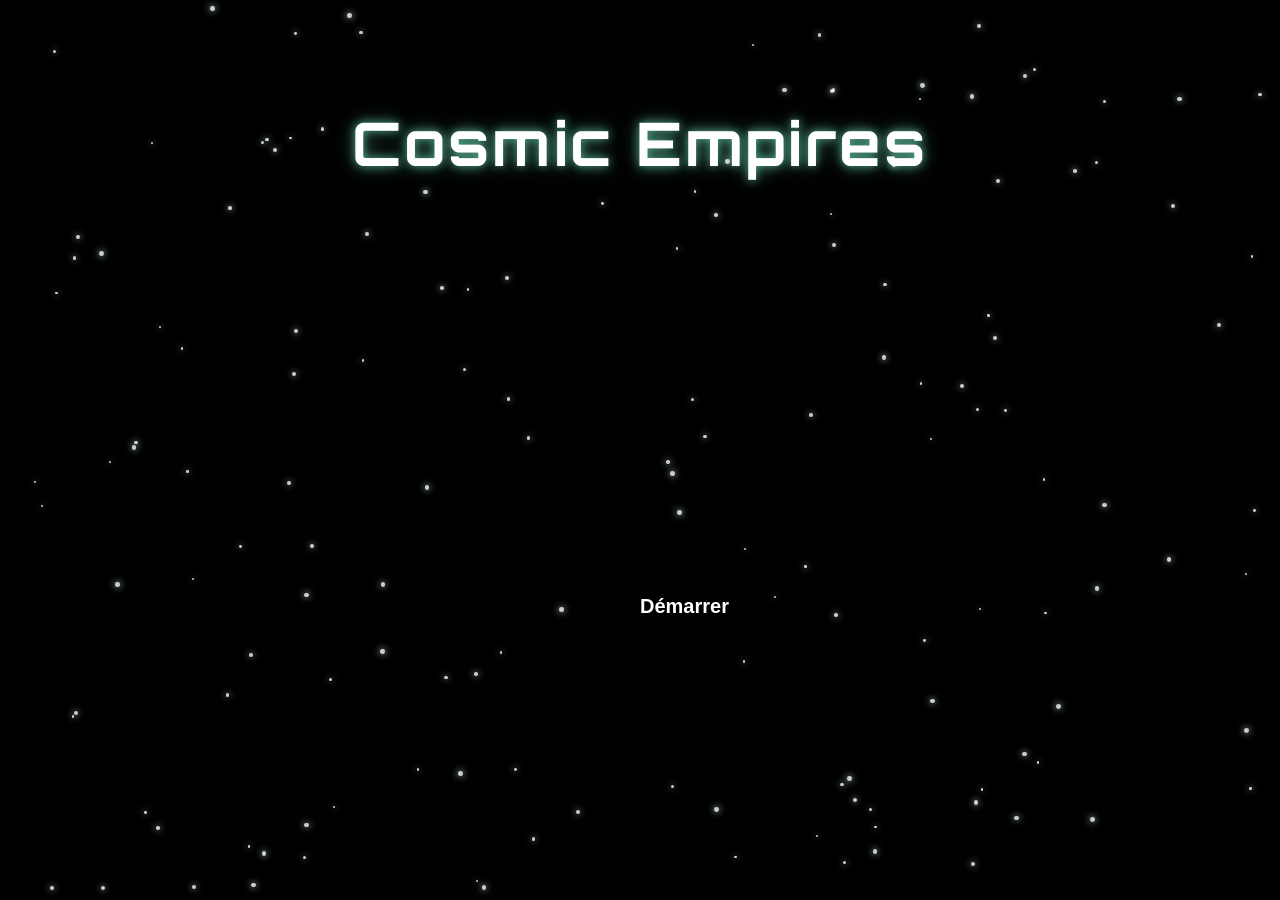
==== app.html @ 8ec2c0fb "spa" ====
<!DOCTYPE html>
<html lang="fr">
<head>
    <meta charset="UTF-8">
    <title>Cosmic Empires</title>

    <!-- CSS global -->
    <link rel="stylesheet" href="css/dashboard.css">
    <link rel="stylesheet" href="css/batiments.css">
    <link rel="stylesheet" href="css/unites.css">
    <link rel="stylesheet" href="css/missions.css">
    <link rel="stylesheet" href="css/map.css">
    <link rel="stylesheet" href="css/inventaire.css">
    <link rel="stylesheet" href="css/profil.css">
    <link rel="stylesheet" href="css/labo.css">
    <link rel="stylesheet" href="css/trade.css">
    <link rel="stylesheet" href="css/recherche.css">
    <link rel="stylesheet" href="css/global-scale.css">
    <link rel="stylesheet" href="css/base.css">
    <link rel="stylesheet" href="css/layout.css">
    <link rel="stylesheet" href="css/components.css">
    <link rel="stylesheet" href="css/index.css">
    
    <link href="https://fonts.googleapis.com/css2?family=Orbitron:wght@400;700&display=swap" rel="stylesheet">
</head>

<body>

    <!-- Conteneur SPA -->
    <main id="app">

        <!-- Bouton Retour (global) -->
        <div id="back-button-wrapper">
            <button id="btn-retour">Retour</button>
        </div>

        <!-- Page de connexion -->
        <section id="page-connexion" class="spa-page">
            <div id="home-screen">
                <div class="shooting-stars"></div>

                <div class="title-zone">
                    <h1>Cosmic Empires</h1>
                </div>

                <div class="button-zone">
                    <button id="start-btn">Démarrer</button>
                </div>
            </div>
        </section>

        <!-- Dashboard -->
        <section id="page-dashboard" class="spa-page">
            <header>
                <h1>Tableau de bord - Cosmic Empires</h1>
            </header>

            <div class="dashboard-container">
                <div class="dashboard-card" onclick="location.hash='page-batiments'">
                    <h2>Bâtiments</h2>
                    <p>Gérer les extracteurs, réactateurs, archives, ateliers…</p>
                </div>

                <div class="dashboard-card" onclick="location.hash='page-unites'">
                    <h2>Unités</h2>
                    <p>Gérer les drones, frégates, sentinelles…</p>
                </div>

                <div class="dashboard-card" onclick="location.hash='page-missions'">
                    <h2>Missions</h2>
                    <p>Objectifs, expéditions, récompenses.</p>
                </div>

                <div class="dashboard-card" onclick="location.hash='page-inventaire'">
                    <h2>Inventaire</h2>
                    <p>Ressources, modules, améliorations.</p>
                </div>

                <div class="dashboard-card" onclick="location.hash='page-profil'">
                    <h2>Profil</h2>
                    <p>Niveau, progression, statistiques.</p>
                </div>

                <div class="dashboard-card" onclick="location.hash='page-labo'">
                    <h2>Laboratoire de transmutation</h2>
                    <p>Processus industriels avancés, transformation profonde des ressources.</p>
                </div>

                <div class="dashboard-card" onclick="location.hash='page-trade'">
                    <h2>Trader</h2>
                    <p>Échanges instantanés, taux variables, logique de marché.</p>
                </div>

                <div class="dashboard-card" onclick="location.hash='page-recherche'">
                    <h2>Centre de Recherche</h2>
                    <p>Recherche théorique, analyse, technologie pure.</p>
                </div>
            </div>
        </section>

        <!-- Bâtiments -->
        <section id="page-batiments" class="spa-page">
            <h1 class="page-title">Bâtiments</h1>

            <div class="building-slots" id="building-slots">
                <div class="slot" data-slot="1"></div>
                <div class="slot" data-slot="2"></div>
                <div class="slot" data-slot="3"></div>
                <div class="slot" data-slot="4"></div>
                <div class="slot" data-slot="5"></div>
            </div>

            <div class="buildings-container" id="buildings-container"></div>
        </section>

        <!-- Unités -->
        <section id="page-unites" class="spa-page">
            <header>
                <h1>Unités & Flotte</h1>
            </header>

            <div class="units-container" id="units-container">
                <!-- Les cartes seront générées automatiquement -->
            </div>
        </section>

        <!-- Missions -->
        <section id="page-missions" class="spa-page">
            <header>
                <h1>Missions</h1>
            </header>

            <div class="main-layout">

                <div class="column">
                    <h2>Missions disponibles</h2>
                    <div id="missionsList"></div>
                    <p id="missionStatus"></p>
                </div>

                <div class="column">
                    <h2>Journal de mission</h2>
                    <div class="building">
                        <p id="missionLog">Aucune mission en cours.</p>
                    </div>
                </div>

            </div>
        </section>

        <!-- Inventaire -->
        <section id="page-inventaire" class="spa-page">
    <h1 class="page-title">Inventaire</h1>

    <div class="inventory-grid">

        <div class="inventory-item">
            <span class="emoji">🔩</span>
            <p class="item-name">Ferraille</p>
            <p id="invScrap" class="item-value">0</p>
        </div>

        <div class="inventory-item">
            <span class="emoji">⚡</span>
            <p class="item-name">Énergie</p>
            <p id="invEnergy" class="item-value">0</p>
        </div>

        <div class="inventory-item">
            <span class="emoji">🧬</span>
            <p class="item-name">Nano‑composants</p>
            <p id="invNano" class="item-value">0</p>
        </div>

        <div class="inventory-item">
            <span class="emoji">📡</span>
            <p class="item-name">Données anciennes</p>
            <p id="invData" class="item-value">0</p>
        </div>

        <div class="inventory-item">
            <span class="emoji">🛠️</span>
            <p class="item-name">Acier renforcé</p>
            <p id="invAcier" class="item-value">0</p>
        </div>

        <div class="inventory-item">
            <span class="emoji">🤖</span>
            <p class="item-name">Nanites synthétiques</p>
            <p id="invNanites" class="item-value">0</p>
        </div>

        <div class="inventory-item">
            <span class="emoji">🧩</span>
            <p class="item-name">Module cybernétique</p>
            <p id="invModule" class="item-value">0</p>
        </div>

        <div class="inventory-item">
            <span class="emoji">🧠</span>
            <p class="item-name">Fragment d’IA oubliée</p>
            <p id="invFragment" class="item-value">0</p>
        </div>

    </div>
</section>

<!--page profil-->

<section id="page-profil" class="spa-page">

    <!-- Ligne des rangs -->
    <div class="rank-display">
        <div id="rank-prev" class="rank-side"></div>
        <div id="rank-current" class="rank-current"></div>
        <div id="rank-next" class="rank-side"></div>
    </div>

    <!-- Panneau principal -->
    <div class="rank-panel">

        <!-- Icône du rang -->
        <img id="rank-icon" src="assets/ranks/non_classe.png" alt="Rang">

        <!-- Grille d'informations -->
        <div class="info-grid">

            <!-- Colonne 1 -->
            <div class="col">

                <div class="info-line">
                    <span>Temps de jeu :</span>
                    <span id="playtime">0h 00m</span>
                </div>

                <div class="info-line">
                    <span>Points d'expérience :</span>
                    <span id="xp-points">0 XP</span>
                </div>

                <div class="info-line">
                    <span>Progression du rang :</span>
                    <span id="rank-progress-text">0%</span>
                </div>

                <div class="progress-bar">
                    <div class="progress-fill" id="rank-progress"></div>
                </div>

                <div class="section-title">Troupes</div>

                <div class="info-line">
                    <span>Drone</span>
                    <span id="drone-level">0 / 10</span>
                </div>
                <div class="progress-bar">
                    <div class="progress-fill troop-fill" id="drone-fill"></div>
                </div>

                <div class="info-line">
                    <span>Frégate</span>
                    <span id="frigate-level">0 / 10</span>
                </div>
                <div class="progress-bar">
                    <div class="progress-fill troop-fill" id="frigate-fill"></div>
                </div>

                <div class="info-line">
                    <span>Sentinelle</span>
                    <span id="sentinel-level">0 / 10</span>
                </div>
                <div class="progress-bar">
                    <div class="progress-fill troop-fill" id="sentinel-fill"></div>
                </div>

                <div class="info-line">
                    <span>Cargo</span>
                    <span id="cargo-level">0 / 10</span>
                </div>
                <div class="progress-bar">
                    <div class="progress-fill troop-fill" id="cargo-fill"></div>
                </div>

                <div class="info-line">
                    <span>Chasseur</span>
                    <span id="chasseur-level">0 / 10</span>
                </div>
                <div class="progress-bar">
                    <div class="progress-fill troop-fill" id="chasseur-fill"></div>
                </div>

                <div class="info-line">
                    <span>Hangar</span>
                    <span id="hangar-level">0 / 10</span>
                </div>
                <div class="progress-bar">
                    <div class="progress-fill troop-fill" id="hangar-fill"></div>
                </div>

                <div class="info-line total-line">
                    <span>Total troupes</span>
                    <span id="troops-total-text">0%</span>
                </div>
                <div class="progress-bar">
                    <div class="progress-fill" id="troops-total-fill"></div>
                </div>

            </div>

            <!-- Colonne 2 -->
            <div class="col">

                <div class="section-title">Bâtiments</div>

                <div class="info-line">
                    <span id="bat1-name"></span>
                    <span id="bat1-level">0 / 10</span>
                </div>
                <div class="progress-bar">
                    <div class="progress-fill building-fill" id="bat1-fill"></div>
                </div>

                <div class="info-line">
                    <span id="bat2-name"></span>
                    <span id="bat2-level">0 / 10</span>
                </div>
                <div class="progress-bar">
                    <div class="progress-fill building-fill" id="bat2-fill"></div>
                </div>

                <div class="info-line">
                    <span id="bat3-name"></span>
                    <span id="bat3-level">0 / 10</span>
                </div>
                <div class="progress-bar">
                    <div class="progress-fill building-fill" id="bat3-fill"></div>
                </div>

                <div class="info-line">
                    <span id="bat4-name"></span>
                    <span id="bat4-level">0 / 10</span>
                </div>
                <div class="progress-bar">
                    <div class="progress-fill building-fill" id="bat4-fill"></div>
                </div>

                <div class="info-line">
                    <span id="bat5-name"></span>
                    <span id="bat5-level">0 / 10</span>
                </div>
                <div class="progress-bar">
                    <div class="progress-fill building-fill" id="bat5-fill"></div>
                </div>

                <div class="info-line total-line">
                    <span>Total bâtiments</span>
                    <span id="buildings-total-text">0%</span>
                </div>
                <div class="progress-bar">
                    <div class="progress-fill" id="buildings-total-fill"></div>
                </div>

            </div>

        </div>

    </div>

</section>

<!-- labo -->
<section id="page-labo" class="spa-page">

    <h1>Laboratoire de transmutation</h1>
    <p class="subtitle">
        Ici, la matière perd ses lois. Les ressources se recomposent et renaissent sous de nouvelles formes.
    </p>

    <!-- Bloc 2 colonnes -->
    <div class="section grid-2" id="recipeColumns">

        <!-- Colonne 1 : choix ressource -->
        <div class="col">
            <h3>Ressource d’entrée</h3>

            <div class="col-content" id="inputDisplay">
                <select id="inputSelect">
                    <option value="">-- Choisir une ressource --</option>
                    <option value="scrap">Ferraille</option>
                    <option value="energie">Énergie</option>
                    <option value="nano">Nano‑composants</option>
                    <option value="data">Données anciennes</option>
                </select>

                <span id="inputEmoji" class="emoji-display"></span>

                <span id="inputCost" class="cost-item">Coût : -</span>
            </div>
        </div>

        <!-- Colonne 2 : résultat -->
        <div class="col">
            <h3>Résultat obtenu</h3>

            <div class="col-content" id="outputDisplay">
                <span id="outputText" class="result-name">Sélectionnez une ressource.</span>

                <span id="outputEmoji" class="emoji-display"></span>

                <span id="outputGain" class="cost-item">Gain : -</span>
            </div>
        </div>

    </div>

    <!-- Bouton centré -->
    <div class="section center">
        <button id="startBtn" disabled>Lancer la transmutation</button>
    </div>

    <!-- Zone de feedback -->
    <div class="section status-box" id="statusBox">
        Aucune transmutation en cours.
    </div>

</section>

    <!-- trade -->

    <section id="page-trade" class="spa-page">

    <div class="trade-grid">

        <!-- Ligne 1 : Bouclier -->
        <div class="trade-shield">
            <div class="shield-emoji">🛡️</div>
        </div>

        <!-- Lignes 2 & 3 : Ressources -->
        <div class="trade-resources"></div>

        <!-- Ligne 4 : Résultat -->
        <div class="trade-result">
            <div id="shieldTime" class="shield-time">Durée : 0 min</div>
            <button id="tradeConfirm" class="trade-confirm">Valider l'échange</button>
        </div>

    </div>

</section>

       <!-- recherche -->

       <section id="page-recherche" class="spa-page">

    <h1>Centre de Recherche</h1>
    <p class="subtitle">
        Débloquez de nouvelles technologies pour améliorer votre empire.
    </p>

    <!-- Conteneur des technologies -->
    <div class="tech-grid" id="techGrid"></div>

    <!-- Zone d'information -->
    <div class="section info-box" id="infoBox">
        Sélectionnez une technologie pour voir les détails.
    </div>

</section>


        <!-- Map -->
        <section id="page-map" class="spa-page">
            <h1></h1>
        </section>

    </main>

    <script type="module" src="js/main.js"></script>


    <audio id="gameMusic" src="assets/audio/theme.mp3" loop></audio>

</body>
</html>
---- css/dashboard.css ----
.dashboard-container {
    display: grid;
    grid-template-columns: repeat(auto-fit, minmax(250px, 1fr));
    gap: 20px;
    padding: 40px;
}

.dashboard-card {
    background: rgba(20, 20, 20, 0.8);
    border: 1px solid #444;
    padding: 20px;
    border-radius: 8px;
    cursor: pointer;
    transition: 0.2s;
}

.dashboard-card:hover {
    background: rgba(40, 40, 40, 0.9);
    transform: translateY(-4px);
}

.dashboard-card h2 {
    margin-top: 0;
    color: #00bcd4;
}

#page-dashboard {
    background-image: url("../assets/Logo/tableau.png");
    background-size: cover;
    background-position: center;
    background-repeat: no-repeat;

    min-height: 100vh;
    width: 100%;
    position: relative;
    overflow: hidden;
}
---- css/batiments.css ----
/* ============================
   PAGE BÂTIMENTS
============================ */

#page-batiments {
    background-image: url("../assets/Logo/batiments.png");
    background-size: cover;
    background-position: center;
    background-repeat: no-repeat;

    min-height: 100vh;
    width: 100%;
    position: relative;
    overflow: hidden;
}



/* Grille des slots */
.building-slots {
    width: 90%;
    margin: 30px auto;
    display: grid;
    grid-template-columns: repeat(auto-fit, minmax(260px, 1fr));
    gap: 25px;
}

/* Slot */
.slot {
    background: rgba(0, 0, 0, 0.45);
    border: 1px solid rgba(255, 255, 255, 0.15);
    border-radius: 12px;
    padding: 20px;

    display: flex;
    flex-direction: column;
    justify-content: flex-start;

    backdrop-filter: blur(6px);

    min-height: 380px;
}

.slot.empty {
    color: #888;
    font-size: 1.2em;
    font-style: italic;
}

/* Carte bâtiment */
.building-card {
    width: 100%;
    display: flex;
    flex-direction: column;
    gap: 8px;
}

.building-image {
    width: 100%;
    max-height: 160px;
    object-fit: contain;
    margin-bottom: 10px;
}

.building-name {
    font-size: 1.3em;
    color: #7fffd4;
}

.building-description {
    color: #d0d4d8;
    font-size: 0.95em;
}

.building-level {
    color: #fff;
    font-weight: bold;
}

.building-bonus {
    color: #a0ffd4;
}

.building-cost {
    color: #ffd86b;
}

.building-time {
    color: #ffb84a;
}

.building-button {
    margin-top: 10px;
    padding: 10px 15px;

    background: rgba(255, 255, 255, 0.15);
    border: 1px solid rgba(255, 255, 255, 0.25);
    border-radius: 8px;

    color: #fff;
    font-size: 1em;
    font-weight: 600;

    cursor: pointer;
    transition: 0.25s;
    backdrop-filter: blur(4px);
}

.building-button:hover {
    background: rgba(255, 255, 255, 0.25);
    border-color: rgba(255, 255, 255, 0.4);
    transform: translateY(-2px);
}



/* HUD style Missions */
.hud-missions-style {
    width: 90%;
    margin: 20px auto;
    padding: 15px;
    background: rgba(0, 0, 0, 0.45);
    border: 1px solid rgba(255, 255, 255, 0.15);
    border-radius: 10px;
    backdrop-filter: blur(6px);

    display: flex;
    justify-content: space-between;
    align-items: center;
}

.hud-left p {
    margin: 4px 0;
    color: #d0d4d8;
    font-size: 1.1em;
}

/* Conteneur des slots */
.building-slots {
    width: 90%;
    margin: 30px auto;
    display: grid;
    grid-template-columns: repeat(auto-fit, minmax(260px, 1fr));
    gap: 25px;
}

/* Slot vide ou rempli */
.slot {
    background: rgba(0, 0, 0, 0.45);
    border: 1px solid rgba(255, 255, 255, 0.15);
    border-radius: 12px;
    padding: 20px;

    display: flex;
    justify-content: center;
    align-items: flex-start; /* important */
    flex-direction: column; /* pour empiler proprement */

    backdrop-filter: blur(6px);
    transition: 0.25s;

    min-height: 380px; /* augmente la hauteur minimale */
    height: auto; /* laisse le contenu décider */
}


/* Apparence d’un slot vide */
.slot.empty {
    color: #888;
    font-size: 1.2em;
    font-style: italic;
}

/* Carte bâtiment dans un slot */
.slot .building-card {
    width: 100%;
    height: 100%;
    padding: 0;
    background: transparent;
    border: none;
    box-shadow: none;
}
---- css/unites.css ----
/* ============================
   PAGE UNITÉS
============================ */

#page-unites {
    background-image: url("../assets/Logo/unite.png");
    background-size: cover;
    background-position: center;
    background-repeat: no-repeat;

    min-height: 100vh;
    width: 100%;
    position: relative;
    overflow: hidden;
}


header h1 {
    text-align: center;
    color: #7fffd4;
    margin-top: 20px;
    text-shadow: 0 0 10px rgba(127, 255, 212, 0.4);
}

/* Grille des unités */
.units-container {
    width: 90%;
    margin: 30px auto;
    display: grid;
    grid-template-columns: repeat(auto-fit, minmax(260px, 1fr));
    gap: 25px;
}

/* Carte unité */
.unit-card {
    background: rgba(0, 0, 0, 0.45);
    border: 1px solid rgba(255, 255, 255, 0.15);
    border-radius: 12px;
    padding: 20px;
    backdrop-filter: blur(6px);
    transition: 0.25s;
}

.unit-card:hover {
    transform: translateY(-4px);
    box-shadow: 0 0 12px rgba(127, 255, 212, 0.3);
}

.unit-image {
    width: 100%;
    height: 140px;
    object-fit: contain;
    margin-bottom: 15px;
}

.unit-name {
    font-size: 1.3em;
    color: #7fffd4;
    margin-bottom: 10px;
}

.unit-description {
    color: #d0d4d8;
    font-size: 0.95em;
    margin-bottom: 12px;
}

.unit-level {
    color: #ffffff;
    font-weight: bold;
    margin-bottom: 10px;
}

.unit-stats {
    color: #a0ffd4;
    margin-bottom: 10px;
}

.unit-cost {
    color: #ffd86b;
    margin-bottom: 10px;
}

.unit-time {
    color: #ffb84a;
    margin-bottom: 15px;
}

.unit-button {
    width: 100%;
    padding: 10px;
    background: rgba(255, 255, 255, 0.15);
    border: none;
    border-radius: 6px;
    font-weight: bold;
    cursor: pointer;
    transition: 0.25s;
}

.unit-button:hover {
    background: rgba(255, 255, 255, 0.15);
    border-color: rgba(255, 255, 255, 0.4);
    transform: translateY(-2px);
}

/* HUD style Missions */
.hud-missions-style {
    width: 90%;
    margin: 20px auto;
    padding: 15px;
    background: rgba(0, 0, 0, 0.45);
    border: 1px solid rgba(255, 255, 255, 0.15);
    border-radius: 10px;
    backdrop-filter: blur(6px);

    display: flex;
    justify-content: space-between;
    align-items: center;
}

.hud-left p {
    margin: 4px 0;
    color: #d0d4d8;
    font-size: 1.1em;
}

.unit-available {
    color: #ffffff;
    background: rgba(127, 255, 212, 0.15);
    border: 1px solid rgba(127, 255, 212, 0.3);
    padding: 6px 10px;
    border-radius: 6px;
    text-align: center;
    font-weight: bold;
    margin: 10px 0;
}

.unit-create {
    display: block;
    width: 70%;
    margin: 10px auto 0 auto;
    padding: 10px;
    background: rgba(127, 255, 212, 0.2);
    border: 1px solid rgba(127, 255, 212, 0.4);
    border-radius: 6px;
    font-weight: bold;
    color: #7fffd4;
    cursor: pointer;
    text-align: center;
    transition: 0.25s;
}

.unit-create:hover {
    background: rgba(127, 255, 212, 0.35);
    transform: translateY(-2px);
}

.unit-image {
    width: 100% !important;
    height: 140px !important;
    object-fit: contain !important;
    display: block;
}
---- css/missions.css ----
/* ============================
   PAGE MISSIONS
============================ */

/* Fond spécifique */
#page-missions {
    background-image: url("../assets/Logo/mission.png");
    background-size: cover;
    background-position: center;
    background-repeat: no-repeat;
    min-height: 100vh;
}


/* Conteneur principal */
#missionsList {
    display: grid;
    grid-template-columns: repeat(auto-fit, minmax(260px, 1fr));
    gap: 25px;
    padding: 20px;
}

/* Carte mission */
.building {
    background: rgba(0, 0, 0, 0.35);
    border: 1px solid rgba(255, 255, 255, 0.15);
    border-radius: 12px;
    padding: 20px;
    backdrop-filter: blur(4px);
    transition: 0.25s;
}

.building:hover {
    transform: translateY(-4px);
    background: rgba(0, 0, 0, 0.45);
}

/* Titres des missions */
.building p strong {
    color: #7fffd4;
    font-size: 1.2em;
}

/* Bouton lancer mission */
.building button {
    width: 100%;
    padding: 10px 0;
    margin-top: 10px;
    border-radius: 8px;
    border: 1px solid #7fffd4;
    background: rgba(0, 0, 0, 0.55);
    color: #7fffd4;
    cursor: pointer;
    transition: 0.2s;
}

.building button:hover:not(:disabled) {
    background: rgba(0, 0, 0, 0.75);
    box-shadow: 0 0 10px rgba(127, 255, 212, 0.4);
}

.building button:disabled {
    opacity: 0.5;
    cursor: not-allowed;
}

/* Statut global */
#missionStatus {
    margin: 20px 0;
    text-align: center;
    font-size: 1.1em;
    color: #ffd86b;
}

/* Journal des missions */
#missionLog {
    margin-top: 20px;
    padding: 15px;
    background: rgba(0, 0, 0, 0.35);
    border: 1px solid rgba(255, 255, 255, 0.15);
    border-radius: 10px;
    backdrop-filter: blur(4px);
    min-height: 60px;
    line-height: 1.4em;
}
/* ============================
   HUD RESSOURCES (GLOBAL)
============================ */

.resources {
    display: flex;
    align-items: center;
    gap: 20px;

    background: #1a1d21;
    padding: 10px 15px;
    border: 1px solid #333;
    border-radius: 6px;

    margin: 10px;
    color: #d0d4d8;
    font-size: 1rem;
}

.resources p {
    margin: 0;
    white-space: nowrap; /* Empêche les retours à la ligne */
}

.btn-map {
    padding: 10px 18px;
    background: rgba(0,0,0,0.7);
    color: white;
    border: 2px solid #4ab3ff;
    border-radius: 8px;
    font-size: 16px;
    cursor: pointer;
    transition: 0.2s;
    white-space: nowrap;
}

.btn-map:hover {
    background: rgba(0,0,0,0.9);
    box-shadow: 0 0 10px #4ab3ff;
}
---- css/map.css ----
/* ================================
   PAGE CARTE (isolation totale)
================================ */

.map-page {
    margin: 0;
    padding: 0;
    width: 100vw;
    height: 100vh;
    overflow: hidden;
    background: #000; /* Fond neutre */
    position: relative;
}

/* Empêche le style global du jeu d'affecter la carte */
.map-page * {
    box-sizing: border-box;
    font-family: inherit;
}

/* ================================
   CONTENEUR (CAMÉRA)
================================ */

#map-container {
    width: 100vw;
    height: 100vh;
    overflow: hidden;
    position: absolute;
    top: 0;
    left: 0;
    cursor: grab;
    z-index: 1;
}

#map-container.dragging {
    cursor: grabbing;
}

/* ================================
   CARTE GALACTIQUE
================================ */

#map {
    width: 6144px;
    height: 4096px;
    background-image: url("assets/map/map.png");
    background-size: 100% 100%;
    background-position: center;
    position: absolute;
    top: 0;
    left: 0;
    cursor: inherit;
    z-index: 2;
    
    transform-origin: top left;
}

/* ================================
   SYSTÈMES STELLAIRES
================================ */

.system {
    width: 28px;
    height: 28px;
    background: radial-gradient(circle, #ffffff, #4ab3ff 60%, #003b66);
    border-radius: 50%;
    position: absolute;
    cursor: pointer;
    border: 2px solid rgba(255,255,255,0.8);
    box-shadow:
        0 0 10px #4ab3ff,
        0 0 20px #4ab3ff,
        0 0 40px #4ab3ff;
    transition: transform 0.2s, box-shadow 0.2s;
    z-index: 5;
}

.system:hover {
    transform: scale(1.3);
    box-shadow:
        0 0 15px #4ab3ff,
        0 0 30px #4ab3ff,
        0 0 60px #4ab3ff;
}

/* ================================
   TOOLTIP XXL
================================ */

.system::after {
    content: attr(data-icon) "  " attr(data-name);
    position: absolute;
    top: -70px;
    left: 60px;
    background: rgba(0, 0, 0, 0.92);
    padding: 14px 22px;
    border-radius: 10px;
    color: white;
    font-size: 32px;
    font-weight: 700;
    opacity: 0;
    pointer-events: none;
    transition: opacity 0.2s;
    white-space: nowrap;
    box-shadow:
        0 0 12px rgba(0,0,0,0.9),
        0 0 25px rgba(0,0,0,0.8),
        0 0 40px rgba(0,150,255,0.4);
    border: 3px solid rgba(0,150,255,0.5);
    z-index: 10;
}

.system:hover::after {
    opacity: 1;
}

.fog-cell {
    position: absolute;
    width: 128px;
    height: 128px;
    background: rgba(0, 0, 0, 0.95);
    transition: background 0.3s, opacity 0.5s;
    pointer-events: none;
    z-index: 10;
}

.fog-exploring {
    background: rgba(255, 0, 0, 0.7);
}

.fog-revealed {
    opacity: 0;
}

#fog-layer {
    position: absolute;
    top: 0;
    left: 0;
    width: 6144px;
    height: 4096px;
    z-index: 9999; /* AU-DESSUS DE TOUT */
    pointer-events: none;
}
---- css/inventaire.css ----
/* ============================
   PAGE INVENTAIRE
============================ */

/* Fond spécifique */
#page-inventaire {
    background-image: url("../assets/Logo/salle.png");
    background-size: cover;
    background-position: center;
    background-repeat: no-repeat;
    min-height: 100vh;
}


/* Titre */
.page-title {
    text-align: center;
    color: #7fffd4;
    margin-top: 20px;
}

/* Grille des ressources */
.inventory-grid {
    display: grid;
    grid-template-columns: repeat(4, 1fr);
    gap: 25px;
    padding: 40px;
}


/* Carte ressource */
.inventory-item {
    background: rgba(0, 0, 0, 0.35);
    border: 1px solid rgba(255, 255, 255, 0.15);
    border-radius: 12px;
    padding: 20px;
    text-align: center;
    backdrop-filter: blur(4px);
    transition: 0.25s;
}

.inventory-item:hover {
    transform: translateY(-4px);
    background: rgba(0, 0, 0, 0.45);
}

/* Emoji */
.inventory-item .emoji {
    font-size: 40px;
    display: block;
    margin-bottom: 10px;
}

/* Nom de ressource */
.item-name {
    font-size: 1.2em;
    color: #7fffd4;
    margin: 5px 0;
}

/* Valeur */
.item-value {
    font-size: 1.4em;
    color: #ffffff;
    font-weight: bold;
}
---- css/profil.css ----
/* ============================
   PAGE PROFIL
============================ */

* {
    box-sizing: border-box; /* Crucial pour que les bordures ne mangent pas la largeur */
}



/* Fond spécifique */
#page-profil {
    background-image: url("../assets/Logo/profil.png");
    background-size: cover;
    background-position: center;
    background-repeat: no-repeat;
    min-height: 100vh;
}


/* Titre */
header h1 {
    text-align: center;
    color: #7fffd4;
    margin: 20px 0; /* On s'assure qu'il n'y a pas de marges latérales parasites */
    width: 100%;    /* Force l'occupation de toute la largeur */
    text-shadow: 0 0 10px rgba(127, 255, 212, 0.4);
}

/* ============================
   AFFICHAGE DU RANG (NOUVEAU)
============================ */


.rank-display {
    display: flex;
    justify-content: center;
    align-items: center;
    gap: 20px; /* Réduit un peu le gap pour plus de flexibilité */
    margin: 30px auto;
    width: 90%; /* Aligné sur la largeur du panel */
    max-width: 1200px;
}

.rank-side {
    font-size: 1.2em;
    color: #ffffff;
    opacity: 0.7; /* Légère transparence pour le style */
    flex: 1;      /* FORCE les deux côtés à faire la même taille */
}

#rank-prev { text-align: right; } /* Pousse le texte vers le centre */
#rank-next { text-align: left; }  /* Pousse le texte vers le centre */

/* Rang actif centré */
.rank-current {
    font-size: 2.4em;
    font-weight: 900;
    color: #ffffff;
    padding: 12px 25px;
    border-radius: 10px;
    flex: 0 0 auto;
    min-width: 250px;
    background: rgba(255, 140, 0, 0.25);
    border: 2px solid rgba(255, 140, 0, 0.6);

    text-shadow: 0 0 10px rgba(255,255,255,0.8);
    filter: drop-shadow(0 0 10px rgba(255, 255, 255, 0.4));

    /* Centrage parfait */
    display: flex;
    justify-content: center;
    align-items: center;
    text-align: center;
}


/* ============================
   PANNEAU PRINCIPAL
============================ */

.rank-panel {
    width: 90%;
    margin: 20px auto;
    padding: 25px;

    background: rgba(0, 0, 0, 0.45);
    border: 1px solid rgba(255, 255, 255, 0.15);
    border-radius: 12px;
    backdrop-filter: blur(6px);
}

/* Icône du rang */
#rank-icon {
    display: block;
    margin: 0 auto 20px auto;
    width: 240px;
    height: auto;
    filter: drop-shadow(0 0 10px rgba(251, 252, 252, 0.7));
}

/* ============================
   GRILLE D'INFOS
============================ */

.info-grid {
    display: grid;
    grid-template-columns: 1fr 1fr;
    gap: 35px;
}

.col {
    display: flex;
    flex-direction: column;
    gap: 12px;
}

/* Ligne d'information */
.info-line {
    display: flex;
    justify-content: space-between;
    color: #d0d4d8;
    font-size: 1.1em;
}

.section-title {
    margin-top: 15px;
    margin-bottom: 5px;
    font-size: 1.3em;
    color: #7fffd4;
    text-shadow: 0 0 6px rgba(127, 255, 212, 0.4);
}

/* ============================
   BARRES DE PROGRESSION
============================ */

.progress-bar {
    width: 100%;
    height: 12px;
    background: rgba(255, 255, 255, 0.1);
    border-radius: 6px;
    overflow: hidden;
}

.progress-fill {
    height: 100%;
    width: 0%;
    background: linear-gradient(90deg, #7fffd4, #00bcd4);
    transition: width 0.4s ease;
}

/* Couleur troupes */
.troop-fill {
    background: linear-gradient(90deg, #4aff9c, #00d47a);
}

/* Couleur bâtiments */
.building-fill {
    background: linear-gradient(90deg, #ffd86b, #ffb84a);
}

/* Totaux */
.total-line span:last-child {
    font-weight: bold;
    color: #ffffff;
}
---- css/labo.css ----
/* ============================
   LABORATOIRE DE TRANSMUTATION
============================ */

/* Fond spécifique */
.bg-labo {
    background-image: url("../assets/Logo/labo.png");
    background-size: cover;
    background-position: center;
    background-attachment: fixed;
    font-family: Arial, sans-serif;
    color: #eee;
    padding: 20px;
}


/* Titre */
h1 {
    text-align: center;
    color: #ff7a18;
    text-shadow: 0 0 10px rgba(255, 122, 24, 0.6);
    margin-bottom: 10px;
}

.subtitle {
    text-align: center;
    color: #ccc;
    margin-bottom: 30px;
}

/* Grille 2 colonnes */
.grid-2 {
    display: grid;
    grid-template-columns: 1fr 1fr;
    gap: 25px;
}

/* Colonnes */
.col {
    background: rgba(0, 0, 0, 0.25);
    border: 1px solid rgba(255, 255, 255, 0.1);
    border-radius: 10px;
    padding: 15px;
    backdrop-filter: blur(3px);

    display: flex;
    flex-direction: column;
    align-items: center;
    text-align: center;
    gap: 15px;
}

/* Titres centrés */
.col h3 {
    color: #ff7a18;
    margin: 0;
    text-align: center;
}

/* Bloc contenant select + emoji */
.col-content {
    display: flex;
    flex-direction: column; /* emoji SOUS le select */
    align-items: center;
    gap: 12px;
    width: 100%;
}

/* Select centré */
select {
    padding: 6px;
    font-size: 16px;
    background: #222;
    color: #eee;
    border: 1px solid #555;
    border-radius: 6px;
    margin: 0 auto;
    min-width: 80px;
    text-align: center;
}

/* Emoji affiché sous le select */
.emoji-display {
    font-size: 7rem;
    line-height: 1;
    text-align: center;
}

/* Bouton centré */
.center {
    text-align: center;
}

button {
    padding: 12px;
    font-size: 18px;
    width: 20%;
    background: #ff7a18;
    border: none;
    border-radius: 8px;
    color: #111;
    cursor: pointer;
    font-weight: bold;
    transition: 0.2s;
}

button:disabled {
    background: #444;
    cursor: not-allowed;
}

button:hover:not(:disabled) {
    background: #ffa64d;
}

/* Zone de statut */
.status-box {
    background: rgba(0, 0, 0, 0.35);
    border: 1px solid rgba(255, 255, 255, 0.15);
    border-radius: 12px;
    padding: 20px;
    backdrop-filter: blur(4px);
    min-height: 40px;
}
#outputDisplay {
    display: flex;
    flex-direction: column;
    align-items: center;
    gap: 12px;
}

#outputEmoji {
    font-size: 7rem;
    line-height: 1;
    text-align: center;
}
.result-name {
    font-size: 1.2rem;
    font-weight: bold;
    color: #eee;
    padding: 6px 12px;
    background: #222;
    border: 1px solid rgba(255, 255, 255, 0.15);
    border-radius: 6px;
    text-align: center;
    min-width: 160px;
    display: inline-block; /* indispensable */
}

.cost-gain {
    display: flex;
    justify-content: center;
    gap: 80px;
    margin-top: 10px;
}

.cost-item {
    font-size: 1.1rem;
    color: #ffffff;
    background: rgba(255, 255, 255, 0.08);
    border: 1px solid rgba(255, 255, 255, 0.15);
    padding: 8px 14px;
    border-radius: 8px;
    min-width: 180px;
    text-align: center;
}

/* Centrage du HUD uniquement sur la page labo */
.bg-labo .global-hud .resources {
    display: flex;
    flex-direction: row;
    justify-content: center; /* 🔥 centre horizontalement */
    align-items: center;
    gap: 25px;
    white-space: nowrap;
    width: 100%;
}
/* Style spécifique du bouton Carte Galactique sur la page labo */
.bg-labo .btn-map {
    display: inline-block;
    width: auto;
    padding: 10px 18px;
    background: rgba(0,0,0,0.7);
    color: white;
    border: 2px solid #4ab3ff;
    border-radius: 8px;
    font-size: 16px;
    cursor: pointer;
    transition: 0.2s;
    white-space: nowrap;
}

.bg-labo .btn-map:hover {
    background: rgba(0,0,0,0.9);
    box-shadow: 0 0 10px #4ab3ff;
}
---- css/trade.css ----
/* ============================
   PAGE TRADE
============================ */

.bg-trade {
    background-image: url("../assets/Logo/trade.png");
    background-size: cover;
    background-position: center;
    background-attachment: fixed;
    font-family: Arial, sans-serif;
    color: #eee;
    padding: 20px;
}

.trade-title {
    text-align: center;
    color: #7fffd4;
    margin-top: 10px;
    text-shadow: 0 0 10px rgba(127,255,212,0.4);
}

.trade-subtitle {
    text-align: center;
    color: #d0d4d8;
    margin-bottom: 30px;
}

/* GRID PRINCIPALE : 1 colonne */
.trade-grid {
    display: grid;
    grid-template-columns: 1fr;
    gap: 25px;
    width: 90%;
    margin: 0 auto;
}

/* Ligne 1 : Bouclier centré */
.trade-shield {
    text-align: center;
    margin-top: 20px; 
}

.shield-emoji {
    font-size: 140px;
    text-shadow: 0 0 20px rgba(127,255,212,0.4);
}

/* Lignes 2 & 3 : 8 ressources en 2 lignes de 4 */
.trade-resources {
    display: grid;
    grid-template-columns: repeat(4, 1fr);
    gap: 20px;
}

/* Carte ressource */
.resource-card {
    background: rgba(0,0,0,0.45);
    border: 1px solid rgba(255,255,255,0.15);
    padding: 15px;
    border-radius: 10px;
    text-align: center;
    backdrop-filter: blur(4px);
}

.resource-card .emoji {
    font-size: 32px;
    margin-bottom: 8px;
}

.resource-controls {
    display: flex;
    justify-content: center;
    gap: 10px;
    margin-top: 10px;
}

.resource-controls button {
    padding: 6px 10px;
    background: rgba(127,255,212,0.25);
    border: 1px solid rgba(127,255,212,0.4);
    color: #7fffd4;
    border-radius: 6px;
    cursor: pointer;
    transition: 0.25s;
}

.resource-controls button:hover {
    background: rgba(127,255,212,0.4);
}

/* Ligne 4 : Résultat */
.trade-result {
    background: rgba(0,0,0,0.45);
    border: 1px solid rgba(255,255,255,0.15);
    padding: 20px;
    border-radius: 10px;
    text-align: center;
    backdrop-filter: blur(4px);
}

.shield-time {
    margin-top: 10px;
    font-size: 1.3em;
    color: #7fffd4;
}

.trade-confirm {
    margin-top: 20px;
    padding: 10px 20px;
    background: rgba(127,255,212,0.25);
    border: 1px solid rgba(127,255,212,0.4);
    color: #7fffd4;
    border-radius: 6px;
    cursor: pointer;
    transition: 0.25s;
}

.trade-confirm:hover {
    background: rgba(127,255,212,0.4);
    transform: translateY(-2px);
}
---- css/recherche.css ----
/* ============================
   PAGE RECHERCHE / TECHNOLOGIE
============================ */

/* Fond spécifique */
.bg-recherche {
    background-image: url("../assets/Logo/recherche.png");
    background-size: cover;
    background-position: center;
    background-attachment: fixed;
    font-family: Arial, sans-serif;
    color: #e0faff;
    padding: 20px;
}

/* Titre */
h1 {
    text-align: center;
    color: #00eaff;
    text-shadow: 0 0 12px rgba(0, 234, 255, 0.7);
    margin-bottom: 10px;
}

.subtitle {
    text-align: center;
    color: #b8eaff;
    margin-bottom: 30px;
}

/* Grille des technologies */
.tech-grid {
    display: grid;
    grid-template-columns: repeat(auto-fit, minmax(220px, 1fr));
    gap: 25px;
    padding: 20px;
}

/* Carte technologie */
.tech-card {
    background: rgba(0, 0, 0, 0.35);
    border: 1px solid rgba(0, 255, 255, 0.2);
    border-radius: 12px;
    padding: 20px;
    backdrop-filter: blur(4px);
    transition: 0.25s;
    cursor: pointer;
}

.tech-card:hover {
    transform: translateY(-4px);
    background: rgba(0, 0, 0, 0.45);
    border-color: rgba(0, 255, 255, 0.4);
}

.tech-card h3 {
    color: #00eaff;
    margin-bottom: 10px;
}

.tech-card p {
    color: #d0faff;
    font-size: 0.9em;
}

/* Zone d'information */
.info-box {
    background: rgba(0, 0, 0, 0.35);
    border: 1px solid rgba(0, 255, 255, 0.2);
    border-radius: 12px;
    padding: 20px;
    backdrop-filter: blur(4px);
    margin-top: 30px;
    min-height: 60px;
}
---- css/global-scale.css ----
/* Dézoom global via wrapper */
#scale-wrapper {
    transform: scale(0.90);
    transform-origin: top center;
    width: 100%;
}

/* Ajustements selon la taille de l'écran */
@media (max-width: 1400px) {
    #scale-wrapper { transform: scale(0.85); }
}

@media (max-width: 1100px) {
    #scale-wrapper { transform: scale(0.80); }
}

@media (max-width: 900px) {
    #scale-wrapper { transform: scale(0.75); }
}

@media (max-width: 700px) {
    #scale-wrapper { transform: scale(0.70); }
}

/* Empêche les scrollbars horizontales */
html, body {
    overflow-x: hidden;
}
---- css/base.css ----
/* ============================
   BASE GLOBALE
============================ */

html, body {
    margin: 0;
    padding: 0;
    width: 100%;
    overflow-x: hidden;
}

body {
    font-family: Arial, sans-serif;
    color: #d0d4d8;

    /* Fond neutre pour éviter les bandes noires */
    background: #000;

    opacity: 1;
    transition: opacity 0.5s ease;
}

body.fade-out {
    opacity: 0;
}


/* Titres globaux */
h1 {
    color: #7fffd4;
    text-align: center;
}

/* Animations étoiles */
@keyframes twinkle {
    0%, 100% { opacity: 0.4; transform: scale(1); }
    50% { opacity: 1; transform: scale(1.5); }
}

@keyframes drift {
    from { transform: translateY(0); }
    to { transform: translateY(20px); }
}

/* ============================
   HUD GLOBAL (NAVBAR)
============================ */
.global-hud {
    position: sticky;
    top: 0;
    z-index: 1000;
    width: 100%;
    background: rgba(10, 15, 30, 0.95);
    border-bottom: 1px solid rgba(127, 255, 212, 0.3);
    padding: 10px 0;
    box-shadow: 0 4px 15px rgba(0, 0, 0, 0.5);
    backdrop-filter: blur(5px);
    display: flex;
    justify-content: center;
}

.resources {
    display: flex;
    gap: 20px;
    flex-wrap: wrap;
    align-items: center;
}

.resources p {
    margin: 0;
    color: #d0d4d8;
    font-size: 0.95em;
    white-space: nowrap;
}

.resources span {
    color: #fff;
    font-weight: bold;
    margin-left: 5px;
}

/* Style spécial pour le compteur d'unités */
#unit-count-display {
    color: #7fffd4;
    border: 1px solid rgba(127, 255, 212, 0.3);
    padding: 4px 10px;
    border-radius: 4px;
    background: rgba(127, 255, 212, 0.05);
    margin-left: 10px;
    font-weight: bold;
}
---- css/layout.css ----
/* ============================
   LAYOUT GLOBAL
============================ */

.main-layout {
    display: flex;
    gap: 40px;
}

.column {
    flex: 1;
    padding: 15px;
    border-radius: 12px;

    background: rgba(0, 0, 0, 0.35);
    border: 1px solid rgba(255, 255, 255, 0.15);
    backdrop-filter: blur(4px);

    color: #d0d4d8;
}

.column h2 {
    color: #7fffd4;
    margin-bottom: 15px;
}

/* Backgrounds globaux */


/* ============================
   HUD GLOBAL
============================ */

.global-hud {
    position: fixed;
    top: 0;
    left: 0;
    width: 100%;
    z-index: 1000;

    background: rgba(10, 15, 30, 0.95);
    border-bottom: 1px solid rgba(127, 255, 212, 0.3);
    padding: 10px 0;
}


.resources {
    display: flex;
    gap: 20px;
    flex-wrap: wrap;
    align-items: center;
}

.resources p {
    margin: 0;
    color: #d0d4d8;
    font-size: 0.95em;
    white-space: nowrap;
}

.resources span {
    color: #fff;
    font-weight: bold;
    margin-left: 5px;
}

#unit-count-display {
    color: #7fffd4;
    border: 1px solid rgba(127, 255, 212, 0.3);
    padding: 4px 10px;
    border-radius: 4px;
    background: rgba(127, 255, 212, 0.05);
    margin-left: 10px;
    font-weight: bold;
}

#back-button-wrapper {
    position: fixed;
    top: 70px; /* juste sous le HUD */
    right: 20px;
    z-index: 99999;
    display: none; /* caché par défaut */
}

#btn-retour {
    padding: 10px 18px;
    font-size: 16px;
    border-radius: 8px;
    border: 1px solid rgba(127, 255, 212, 0.4);

    background: rgba(0, 0, 0, 0.45);
    color: #7fffd4;

    backdrop-filter: blur(6px);
    cursor: pointer;
    transition: 0.25s;
}

#btn-retour:hover {
    background: rgba(127, 255, 212, 0.2);
    border-color: rgba(127, 255, 212, 0.6);
    transform: translateY(-2px);
}
---- css/components.css ----
/* --- BOUTONS GÉNÉRAUX --- */
button {
    padding: 8px 14px;
    background: #1f2428;
    color: #7fffd4;
    border: 1px solid #7fffd4;
    cursor: pointer;
    margin-top: 5px;
}

button:hover {
    background: #2a3036;
}

/* --- BOUTON MAP --- */
.btn-map {
    padding: 10px 18px;
    background: rgba(0,0,0,0.7);
    color: white;
    border: 2px solid #4ab3ff;
    border-radius: 8px;
    font-size: 16px;
    cursor: pointer;
    transition: 0.2s;
}

.btn-map:hover {
    background: rgba(0,0,0,0.9);
    box-shadow: 0 0 10px #4ab3ff;
}

/* --- RESSOURCES (version composant, renommée pour éviter conflit HUD) --- */
.component-resources {
    display: flex;
    align-items: center;
    gap: 20px;
    background: #1a1d21;
    padding: 10px 15px;
    border: 1px solid #333;
    border-radius: 6px;
    margin-bottom: 20px;
}

/* --- BARRES DE PROGRESSION --- */
.progress-bar {
    width: 100%;
    height: 16px;
    background: rgba(255, 255, 255, 0.15);
    border-radius: 10px;
    overflow: hidden;
}

.progress-fill {
    height: 100%;
    width: 0%;
    background: linear-gradient(90deg, #00c853, #69f0ae);
    border-radius: 10px;
    transition: width 0.4s ease;
}

.troop-fill {
    background: linear-gradient(90deg, #42a5f5, #80d6ff);
}

.building-fill {
    background: linear-gradient(90deg, #ff8c00, #ffb347);
}
---- css/index.css ----
/* ============================
   RESET GLOBAL
============================ */
html {
    margin: 0;
    padding: 0;
    overflow-x: hidden;
    width: 100%;
    height: 100%;
    background: black; /* Sécurité si le fond ne couvre pas */
    transform: none !important;
}

body {
    margin: 0;
    padding: 0;
    overflow-x: hidden;
    width: 100%;
    min-height: 100%; /* 🔥 Correction ici */
    background: black;
    transform: none !important;
}

/* ============================
   PAGE INDEX (Accueil du jeu)
============================ */

/* --- ÉCRAN D’ACCUEIL --- */
#home-screen {
    position: fixed;
    width: 100%;
    min-height: 100vh;

    background-image: url("../assets/Logo/logo.png");
    background-size: cover;
    background-position: center;
    background-repeat: no-repeat;

    display: flex;
    flex-direction: column;
    justify-content: space-between;
    align-items: center;

    padding-top: 10vh;
    padding-bottom: 0;

    color: white;
    text-align: center;
    z-index: 1; /* Laisse les étoiles passer au-dessus */
}

/* On masque l’image <img> si elle existe */
#game-logo {
    display: none;
}

/* --- TITRE --- */
#home-screen h1 {
    font-family: 'Orbitron', sans-serif;
    font-size: 60px;
    letter-spacing: 3px;
    margin: 0;
    padding: 15px 30px;
    color: #ffffff;
    text-shadow:
        0 0 10px rgba(127, 255, 212, 0.6),
        0 0 20px rgba(127, 255, 212, 0.4);
}

/* --- ZONES TITRE / BOUTON --- */
.title-zone {
    width: 100%;
    display: flex;
    justify-content: center;
}

.button-zone {
    margin-bottom: 30vh;
}

/* --- BOUTON START --- */
#start-btn {
    padding: 15px 30px;
    font-size: 20px;
    margin-top: 20px;
    cursor: pointer;
    border: none;
    border-radius: 10px;

    background: rgba(76, 175, 80, 0.85);
    color: white;
    transition: 0.3s;
}

#start-btn:hover {
    background: rgba(69, 160, 73, 0.9);
    box-shadow:
        0 0 10px rgba(127, 255, 212, 0.7),
        0 0 20px rgba(127, 255, 212, 0.5),
        0 0 40px rgba(127, 255, 212, 0.3);
}

/* --- EFFET VERRE DÉPOLI --- */
#home-screen #start-btn {
    background: rgba(0, 0, 0, 0.45);
    padding: 12px 25px;
    border-radius: 12px;
    backdrop-filter: blur(6px);
}

/* ============================
   ÉTOILES SCINTILLANTES
============================ */

.shooting-stars {
    position: fixed;
    top: 0;
    left: 0;
    width: 100%;
    height: 100%;

    pointer-events: none;
    z-index: 2;
    overflow: hidden;
    background: transparent;
}

.star-static {
    position: absolute;
    background: white;
    border-radius: 50%;
    opacity: 0.8;

    box-shadow:
        0 0 6px rgba(255, 255, 255, 0.9),
        0 0 12px rgba(127, 255, 212, 0.5),
        0 0 20px rgba(127, 255, 212, 0.3);

    animation:
        twinkle 3s infinite ease-in-out,
        drift calc(40s * var(--parallax)) linear infinite;
}
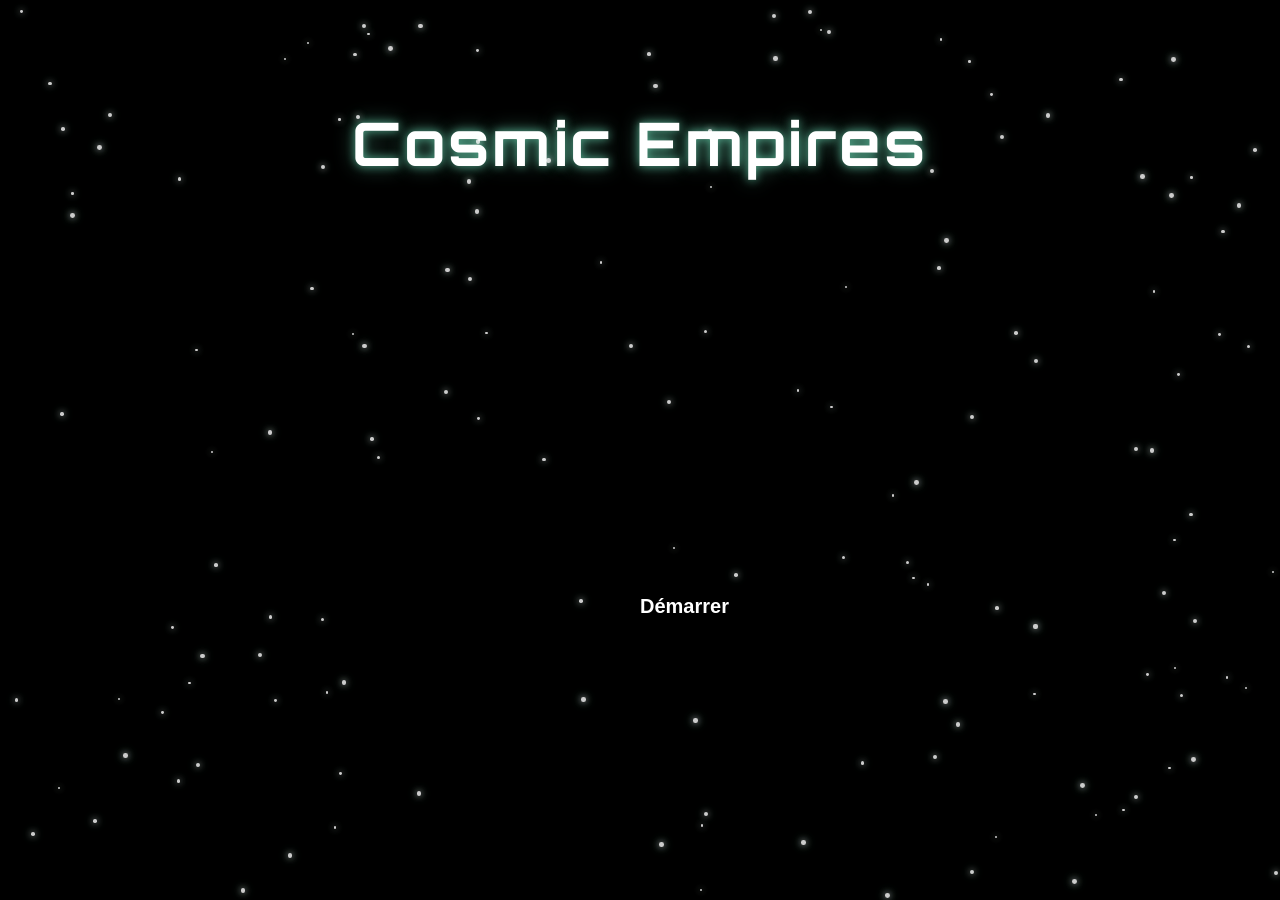
==== commit fa84a498: "spa full" ====
--- a/app.html
+++ b/app.html
@@ -470,9 +470,27 @@
 
 
         <!-- Map -->
-        <section id="page-map" class="spa-page">
-            <h1></h1>
-        </section>
+<section id="page-map" class="spa-page">
+
+    <div id="map-container">
+
+        <!-- ⭐ Nouveau conteneur unique qui contient TOUT -->
+        <div id="map-content">
+
+            <!-- Carte galactique -->
+            <div id="map"></div>
+
+            <!-- Fog of war -->
+            <div id="fog-layer"></div>
+
+            <!-- Systèmes stellaires -->
+            <div id="systems-layer"></div>
+
+        </div>
+
+    </div>
+
+</section>
 
     </main>
 
--- a/css/map.css
+++ b/css/map.css
@@ -2,18 +2,16 @@
    PAGE CARTE (isolation totale)
 ================================ */
 
-.map-page {
-    margin: 0;
-    padding: 0;
+#page-map {
     width: 100vw;
     height: 100vh;
     overflow: hidden;
-    background: #000; /* Fond neutre */
+    background: #000;
     position: relative;
 }
 
 /* Empêche le style global du jeu d'affecter la carte */
-.map-page * {
+#page-map * {
     box-sizing: border-box;
     font-family: inherit;
 }
@@ -37,13 +35,26 @@
     cursor: grabbing;
 }
 
+/* ======================================
+   CONTENU DE LA MAP (carte + fog + systèmes)
+====================================== */
+
+#map-content {
+    position: absolute;
+    top: 0;
+    left: 0;
+    width: 6144px;
+    height: 4096px;
+    transform-origin: top left;
+}
+
 /* ================================
    CARTE GALACTIQUE
 ================================ */
 
 #map {
-    width: 6144px;
-    height: 4096px;
+    width: 100%;
+    height: 100%;
     background-image: url("assets/map/map.png");
     background-size: 100% 100%;
     background-position: center;
@@ -51,14 +62,21 @@
     top: 0;
     left: 0;
     cursor: inherit;
-    z-index: 2;
-    
-    transform-origin: top left;
+    z-index: 1; /* fond */
 }
 
 /* ================================
    SYSTÈMES STELLAIRES
 ================================ */
+
+#systems-layer {
+    position: absolute;
+    top: 0;
+    left: 0;
+    width: 6144px;
+    height: 4096px;
+    z-index: 5; /* AU-DESSUS du fog */
+}
 
 .system {
     width: 28px;
@@ -73,7 +91,7 @@
         0 0 20px #4ab3ff,
         0 0 40px #4ab3ff;
     transition: transform 0.2s, box-shadow 0.2s;
-    z-index: 5;
+    z-index: 6; /* AU-DESSUS de tout le fog */
 }
 
 .system:hover {
@@ -115,6 +133,20 @@
     opacity: 1;
 }
 
+/* ================================
+   FOG OF WAR
+================================ */
+
+#fog-layer {
+    position: absolute;
+    top: 0;
+    left: 0;
+    width: 6144px;
+    height: 4096px;
+    z-index: 3; /* sous les systèmes, au-dessus de la carte */
+    pointer-events: none;
+}
+
 .fog-cell {
     position: absolute;
     width: 128px;
@@ -122,23 +154,19 @@
     background: rgba(0, 0, 0, 0.95);
     transition: background 0.3s, opacity 0.5s;
     pointer-events: none;
-    z-index: 10;
+    z-index: 3;
 }
 
 .fog-exploring {
     background: rgba(255, 0, 0, 0.7);
+    z-index: 4; /* case rouge au-dessus du fog */
 }
 
 .fog-revealed {
-    opacity: 0;
+    display: none !important;
 }
 
-#fog-layer {
-    position: absolute;
-    top: 0;
-    left: 0;
-    width: 6144px;
-    height: 4096px;
-    z-index: 9999; /* AU-DESSUS DE TOUT */
-    pointer-events: none;
+.fog-cell {
+    background: rgba(255, 0, 0, 0.5) !important;
 }
+
